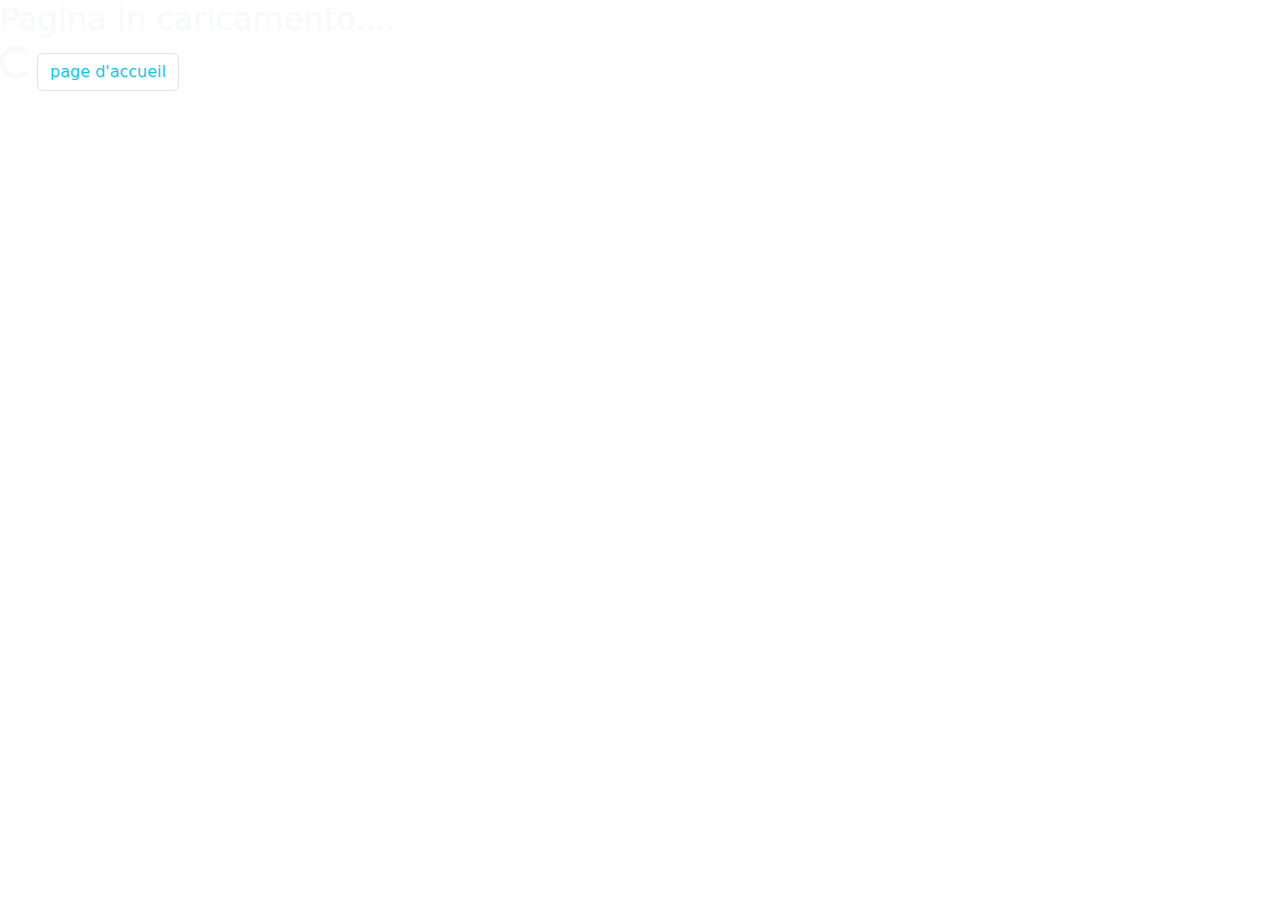
==== PAGES/veterinaire.html @ c7977e24 "ajout php" ====
<!DOCTYPE html>
<html lang="en">
<head>
    <meta charset="UTF-8">
    <meta name="viewport" content="width=device-width, initial-scale=1.0">
    <title>Document</title>
    <link rel="stylesheet" href="../assets/CSS/bootstrap.min.css">
</head>
<body background="../assets/IMAGES/images habitats/veterinaire/giraffe.webp" style="margin: 0; padding: 0;box-sizing: border-box;">
    


<h2 class="text-light">Pagina in caricamento....</h2>
<div class="spinner-border text-light" role="status">
  <span class="visually-hidden">Loading...</span>
</div>

<a class="btn  text-info border border success" target="_blank" href="../index.php">page d'accueil</a>




    <script src="https://code.jquery.com/jquery-3.2.1.slim.min.js"
            integrity="sha384-KJ3o2DKtIkvYIK3UENzmM7KCkRr/rE9/Qpg6aAZGJwFDMVNA/GpGFF93hXpG5KkN"
            crossorigin="anonymous"></script>

        <script src="https://cdn.jsdelivr.net/npm/@popperjs/core@2.11.8/dist/umd/popper.min.js"
            integrity="sha384-I7E8VVD/ismYTF4hNIPjVp/Zjvgyol6VFvRkX/vR+Vc4jQkC+hVqc2pM8ODewa9r"
            crossorigin="anonymous"></script>
        <script src="https://code.jquery.com/jquery-3.2.1.slim.min.js"
            integrity="sha384-KJ3o2DKtIkvYIK3UENzmM7KCkRr/rE9/Qpg6aAZGJwFDMVNA/GpGFF93hXpG5KkN"
            crossorigin="anonymous"></script>
        <script src="https://cdn.jsdelivr.net/npm/bootstrap@5.3.2/dist/js/bootstrap.min.js"
            integrity="sha384-BBtl+eGJRgqQAUMxJ7pMwbEyER4l1g+O15P+16Ep7Q9Q+zqX6gSbd85u4mG4QzX+"
            crossorigin="anonymous"></script>
</body>
</html>
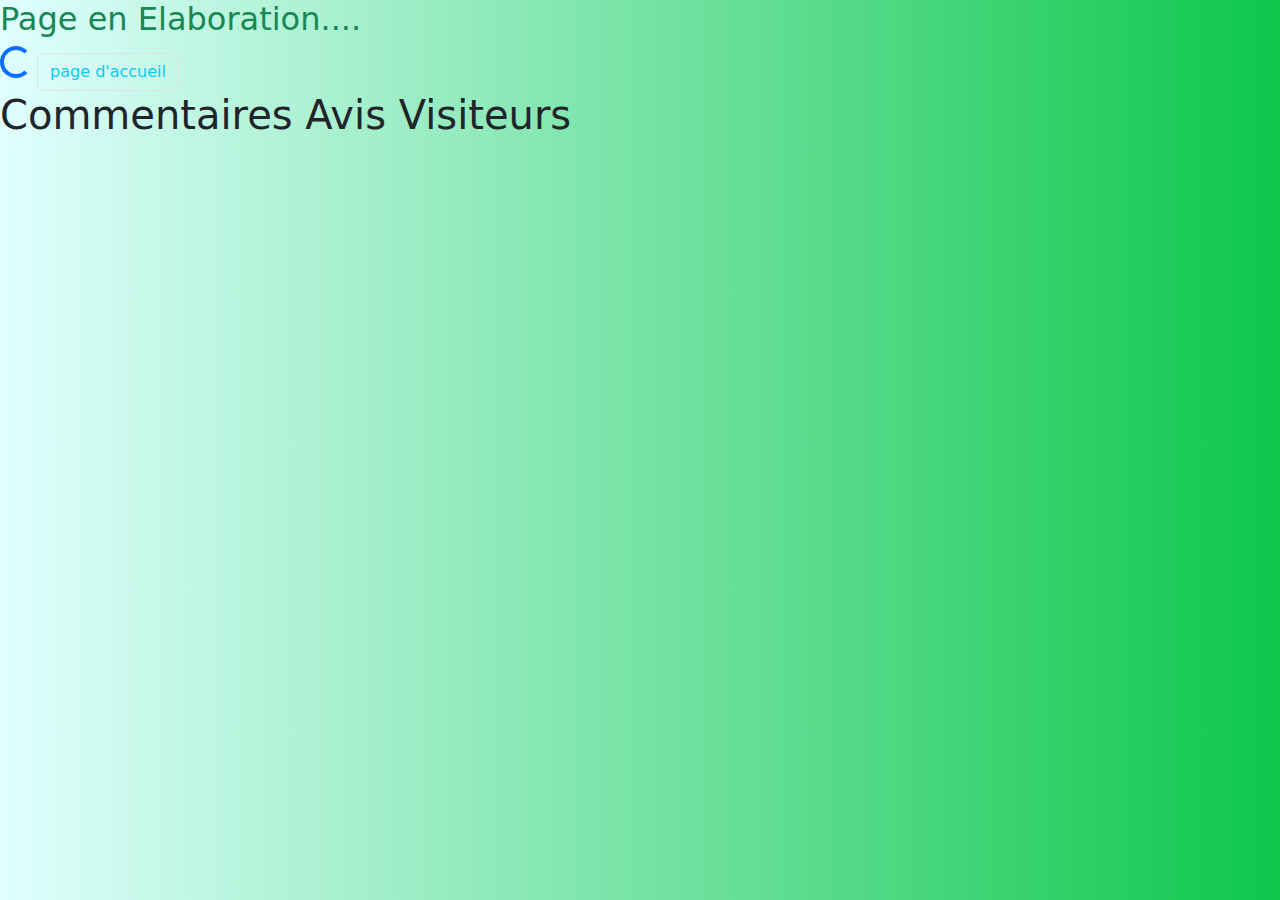
==== commit aabdb354: "version 0.1" ====
--- a/PAGES/veterinaire.html
+++ b/PAGES/veterinaire.html
@@ -6,17 +6,24 @@
     <title>Document</title>
     <link rel="stylesheet" href="../assets/CSS/bootstrap.min.css">
 </head>
-<body background="../assets/IMAGES/images habitats/veterinaire/giraffe.webp" style="margin: 0; padding: 0;box-sizing: border-box;">
+<body style="margin: 0; padding: 0;box-sizing: border-box;background: -webkit-linear-gradient(to right, lightcyan, #ddf3a9);
+  background: linear-gradient(to right, lightcyan, #0dc74b); ">
     
 
 
-<h2 class="text-light">Pagina in caricamento....</h2>
-<div class="spinner-border text-light" role="status">
+<h2 class="text-success">Page en Elaboration....</h2>
+<div class="spinner-border text-primary" role="status">
   <span class="visually-hidden">Loading...</span>
 </div>
 
 <a class="btn  text-info border border success" target="_blank" href="../index.php">page d'accueil</a>
 
+<h1 class="">Commentaires Avis Visiteurs</h1>
+<div>
+
+
+
+</div>
 
 
 
